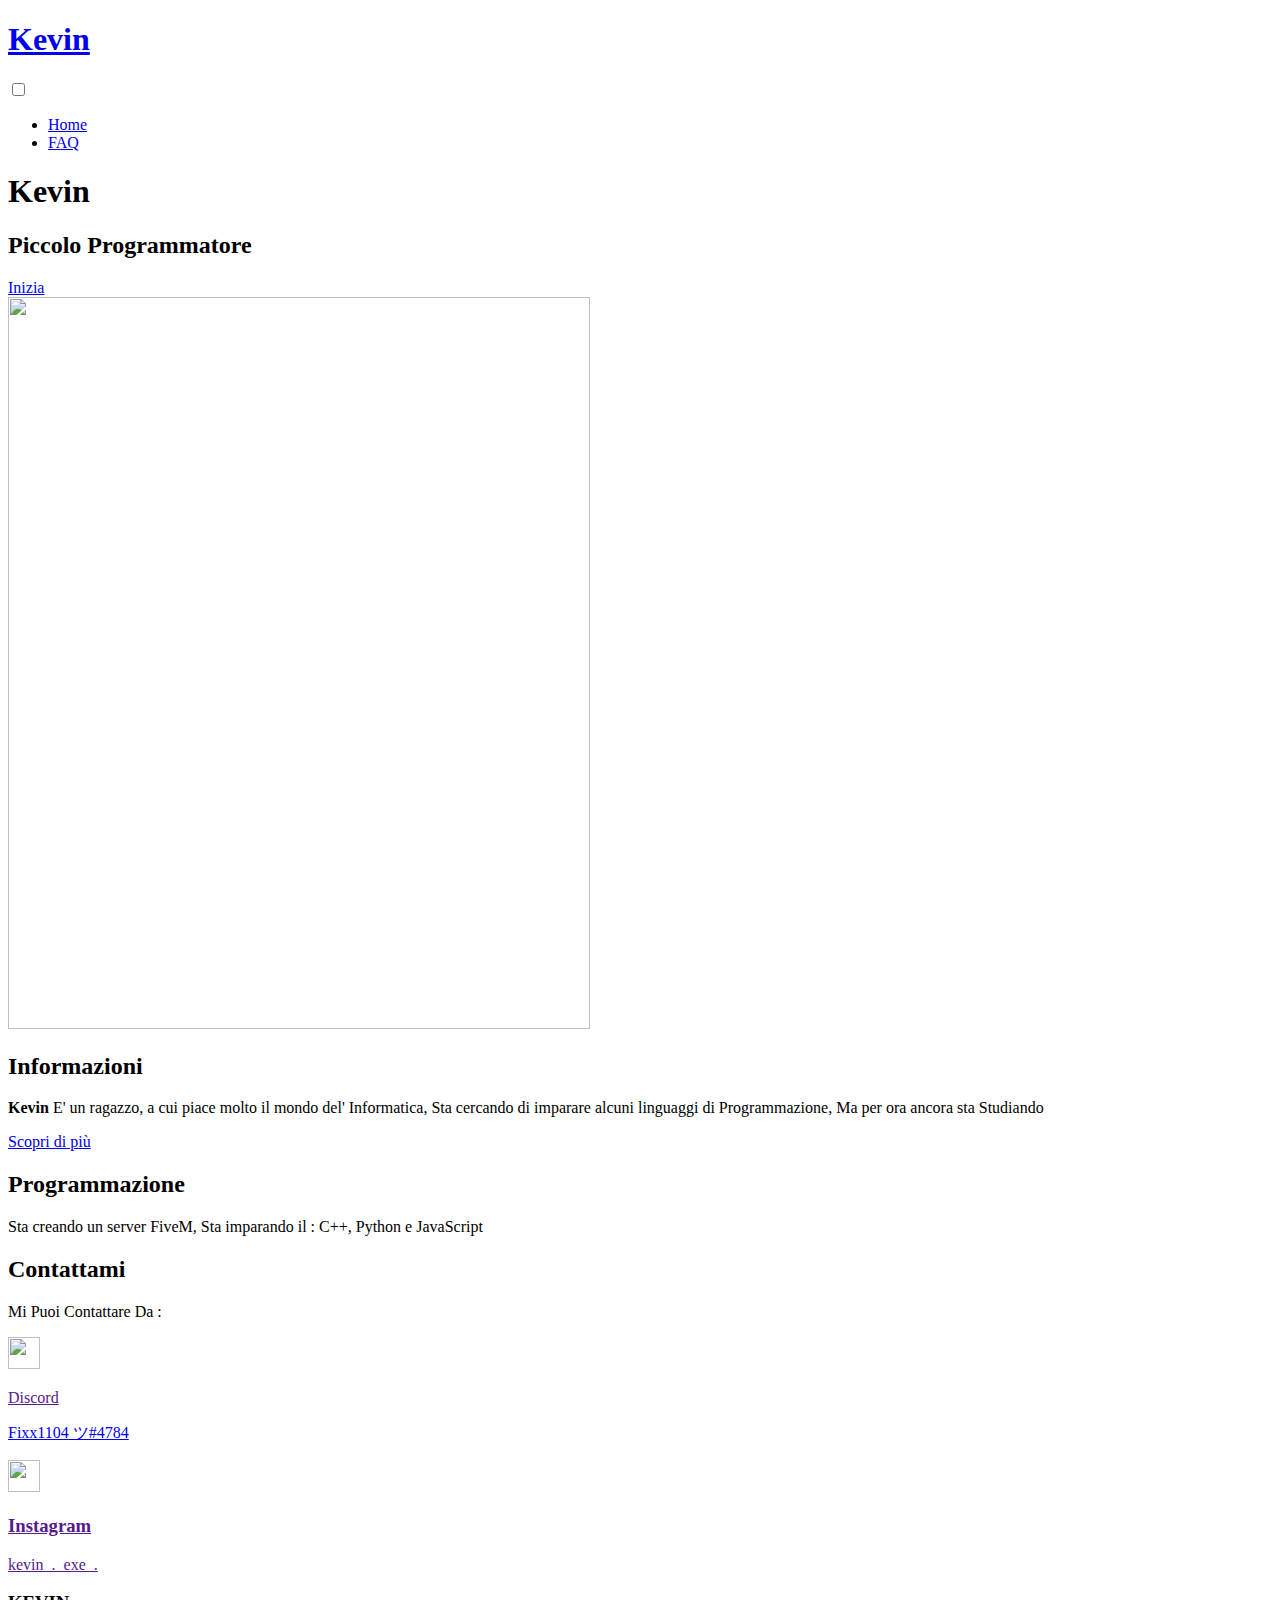
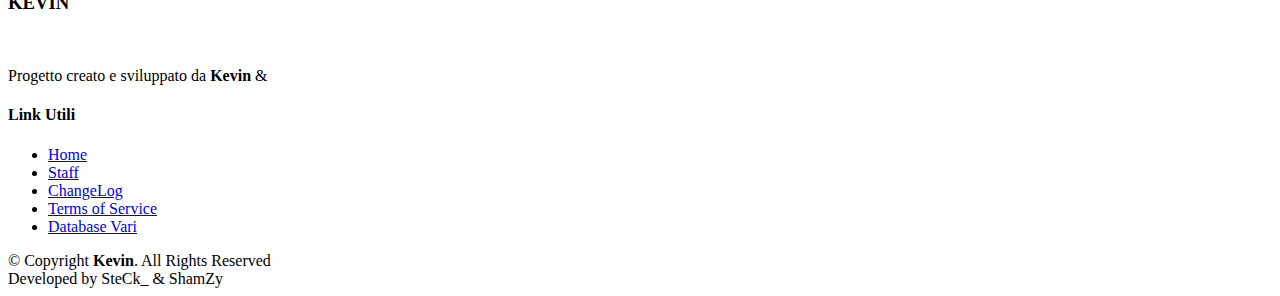
==== index.html @ 8cf2396b "Update index.html" ====
<!-- <s?php session_start(); ?> -->

<!DOCTYPE html>
<html lang="en">


<!-- Mirrored from www.lemoncityrp.it/ by HTTrack Website Copier/3.x [XR&CO'2014], Thu, 15 Sep 2022 19:33:43 GMT -->
<!-- Added by HTTrack --><meta http-equiv="content-type" content="text/html;charset=UTF-8" /><!-- /Added by HTTrack -->
<head>
  <meta charset="utf-8">
  <meta name="viewport" content="width=device-width, initial-scale=1">

  <title>Kevin | Hub</title>
	<meta name="description" content="Sito Di Kevin">
  <meta content="" name="description">
  <meta content="ita" name="keywords">

  <!-- Favicons -->
  <link href="assets/img/icon-logo.png" rel="icon">
  <link href="assets/img/apple-touch-icon.png" rel="apple-touch-icon">

  <!-- Google Fonts -->
  <!-- <link href="https://fonts.googleapis.com/css?family=Open+Sans:300,400,600,700|Roboto:300,400,500,600,700|Poppins:300,400,500,600,700" rel="stylesheet"> -->
  

  <!-- Vendor CSS Files -->
  <link href="assets/vendor/aos/aos.css" rel="stylesheet">
  <link href="assets/vendor/bootstrap/css/bootstrap.min.css" rel="stylesheet">
  <link href="assets/vendor/bootstrap-icons/bootstrap-icons.css" rel="stylesheet">
  <link href="assets/vendor/boxicons/css/boxicons.min.css" rel="stylesheet">
  <link href="assets/vendor/glightbox/css/glightbox.min.css" rel="stylesheet">
  <link href="assets/vendor/swiper/swiper-bundle.min.css" rel="stylesheet">
  <!-- <script src="https://code.jquery.com/jquery-3.2.1.min.js"></script> -->


  <!-- Template Main CSS File -->
  <link href="assets/css/style.css" rel="stylesheet">


<body>

  <header id="header" class="fixed-top ">
    <div class="container d-flex align-items-center justify-content-between">
      <h1 class="logo"><a href="index.html"><strong>Kevin</strong></a></h1>
      <!-- Disattiva e attiva darkmode -->
      <input type="checkbox" class="toggle--checkbox darkmode" id="toggle">
      <!--  <input type="checkbox" id="toggle" class="toggle--checkbox darkmode">-->
         <label for="toggle" class="toggle--label"></label>
       

      <nav id="navbar" class="navbar">
        <ul>
          <li><a class="nav-link scrollto " href="index.html">Home</a></li>
          <li><a class="nav-link scrollto" href="#faq">FAQ</a></li>
          
        </ul>
        
        <i class="bi bi-list mobile-nav-toggle"></i>
      </nav>

    </div>
  </header>

  <section id="hero" class="d-flex align-items-center">
    
    <div class="container" data-aos="fade-up">
      <div class="row justify-content-center">
        <div class="col-xl-5 col-lg-6 pt-3 pt-lg-0 order-2 order-lg-1 d-flex flex-column justify-content-center">
          <h1>Kevin</h1>
          <h2>Piccolo Programmatore</h2>
          <div><a href="#about" class="btn-get-started scrollto">Inizia</a></div>
        </div>
        <div class="col-xl-4 col-lg-6 order-1 order-lg-2 hero-img" data-aos="zoom-in" data-aos-delay="150">
        <img src="assets/img/hero-img.png" class="img-fluid animated" alt="" width="582px" height="732px"> 
        </div>
      </div>
    </div>

  </section>

  <main id="main">

    <section id="about" class="about">
      <div class="container">

        <div class="section-title">
          <h2>Informazioni</h2>
          <p><strong>Kevin</strong> E' un ragazzo, a cui piace molto il mondo del' Informatica, Sta cercando di imparare alcuni linguaggi di Programmazione, Ma per ora ancora sta Studiando</p>
        </div>
          <div class="content" data-aos="fade-right">
            <a href="#features" class="read-more">Scopri di più<i class="bi bi-long-arrow-right"></i></a>
          </div>

      </div>
     </header>

    </section>

    <!-- ======= Features Section ======= -->
    <section id="features" class="features">
      <div class="container" data-aos="fade-up">

        <div class="section-title">
          <h2>Programmazione</h2>
          <p>Sta creando un server FiveM, Sta imparando il : C++, Python e JavaScript</p>
        </div>

      </div>
    </section><!-- End Features Section -->


   <!--  <section id="portfolio" class="portfolio">
      <div class="container" data-aos="fade-up">

        <div class="section-title">
          <h2>Galleria</h2>
        </div>

        <div class="row">
          <div class="col-lg-12 d-flex justify-content-center">
            <ul id="portfolio-flters">
              <li data-filter="*" class="filter-active">Tutti</li>
              <li data-filter=".filter-app">Player</li>
              <li data-filter=".filter-card">Mappe</li>
              <li data-filter=".filter-web">Auto</li>
              <li data-filter=".filter-police">LSPD</li>
            </ul>
          </div>
        </div>

        <div class="row portfolio-container">

          <div class="col-lg-4 col-md-6 portfolio-item filter-web">
            <div class="portfolio-wrap">
              <img src="https://upload.lemoncityrp.it/portfolio/portfolio-1.jpg" class="img-fluid" alt="">
              <div class="portfolio-info">
                <h4>Toyota Supra</h4>
              </div>
              <div class="portfolio-links">
                <a href="https://upload.lemoncityrp.it/portfolio/portfolio-1.jpg" data-gallery="portfolioGallery" class="portfolio-lightbox" title=""><i class="bx bx-plus"></i></a>
              </div>
            </div>
          </div>

          <div class="col-lg-4 col-md-6 portfolio-item filter-web">
            <div class="portfolio-wrap">
              <img src="https://upload.lemoncityrp.it/fotoauto/gtr.jpeg" class="img-fluid" alt="">
              <div class="portfolio-info">
                <h4>Nissan GT-R</h4>
              </div>
              <div class="portfolio-links">
                <a href="https://upload.lemoncityrp.it/fotoauto/gtr.jpeg" data-gallery="portfolioGallery" class="portfolio-lightbox" title=""><i class="bx bx-plus"></i></a>
              </div>
            </div>
          </div>

          <div class="col-lg-4 col-md-6 portfolio-item filter-web">
            <div class="portfolio-wrap">
              <img src="https://upload.lemoncityrp.it/portfolio/portfolio-2.jpg" class="img-fluid" alt="">
              <div class="portfolio-info">
                <h4>Lamborghini Urus</h4>
              </div>
              <div class="portfolio-links">
                <a href="https://upload.lemoncityrp.it/portfolio/portfolio-2.jpg" data-gallery="portfolioGallery" class="portfolio-lightbox" title=""><i class="bx bx-plus"></i></a>
              </div>
            </div>
          </div>

          <div class="col-lg-4 col-md-6 portfolio-item filter-web">
            <div class="portfolio-wrap">
              <img src="https://upload.lemoncityrp.it/portfolio/portfolio-3.jpg" class="img-fluid" alt="">
              <div class="portfolio-info">
                <h4>Delorean</h4>
              </div>
              <div class="portfolio-links">
                <a href="https://upload.lemoncityrp.it/portfolio/portfolio-3.jpg" data-gallery="portfolioGallery" class="portfolio-lightbox" title=""><i class="bx bx-plus"></i></a>
              </div>
            </div>
          </div>

          <div class="col-lg-4 col-md-6 portfolio-item filter-card">
            <div class="portfolio-wrap">
              <img src="https://upload.lemoncityrp.it/portfolio/portfolio-4.jpg" class="img-fluid" alt="">
              <div class="portfolio-info">
                <h4>Dodo Idrovolante</h4>
              </div>
              <div class="portfolio-links">
                <a href="https://upload.lemoncityrp.it/portfolio/portfolio-4.jpg" data-gallery="portfolioGallery" class="portfolio-lightbox" title=""><i class="bx bx-plus"></i></a>
              </div>
            </div>
          </div>

          <div class="col-lg-4 col-md-6 portfolio-item filter-card">
            <div class="portfolio-wrap">
              <img src="https://upload.lemoncityrp.it/portfolio/portfolio-5.jpg" class="img-fluid" alt="">
              <div class="portfolio-info">
                <h4>Villa Cayo Perico</h4>
              </div>
              <div class="portfolio-links">
                <a href="https://upload.lemoncityrp.it/portfolio/portfolio-5.jpg" data-gallery="portfolioGallery" class="portfolio-lightbox" title=""><i class="bx bx-plus"></i></a>
              </div>
            </div>
          </div>

          <div class="col-lg-4 col-md-6 portfolio-item filter-web">
            <div class="portfolio-wrap">
              <img src="https://upload.lemoncityrp.it/portfolio/portfolio-6.jpg" class="img-fluid" alt="">
              <div class="portfolio-info">
                <h4>Jeep</h4>
              </div>
              <div class="portfolio-links">
                <a href="https://upload.lemoncityrp.it/portfolio/portfolio-6.jpg" data-gallery="portfolioGallery" class="portfolio-lightbox" title=""><i class="bx bx-plus"></i></a>
              </div>
            </div>
          </div>

          <div class="col-lg-4 col-md-6 portfolio-item filter-card">
            <div class="portfolio-wrap">
              <img src="https://upload.lemoncityrp.it/portfolio/portfolio-7.jpg" class="img-fluid" alt="">
              <div class="portfolio-info">
                <h4>Autostrada</h4>
              </div>
              <div class="portfolio-links">
                <a href="https://upload.lemoncityrp.it/portfolio/portfolio-7.jpg" data-gallery="portfolioGallery" class="portfolio-lightbox" title=""><i class="bx bx-plus"></i></a>
              </div>
            </div>
          </div>

          <div class="col-lg-4 col-md-6 portfolio-item filter-card">
            <div class="portfolio-wrap">
              <img src="https://upload.lemoncityrp.it/portfolio/portfolio-8.jpg" class="img-fluid" alt="">
              <div class="portfolio-info">
                <h4>Il Faro</h4>
              </div>
              <div class="portfolio-links">
                <a href="https://upload.lemoncityrp.it/portfolio/portfolio-8.jpg" data-gallery="portfolioGallery" class="portfolio-lightbox" title=""><i class="bx bx-plus"></i></a>
              </div>
            </div>
          </div>

          <div class="col-lg-4 col-md-6 portfolio-item filter-web">
            <div class="portfolio-wrap">
              <img src="https://upload.lemoncityrp.it/portfolio/portfolio-9.jpg" class="img-fluid" alt="">
              <div class="portfolio-info">
                <h4>Parco Auto Medici</h4>
              </div>
              <div class="portfolio-links">
                <a href="https://upload.lemoncityrp.it/portfolio/portfolio-9.jpg" data-gallery="portfolioGallery" class="portfolio-lightbox" title=""><i class="bx bx-plus"></i></a>
              </div>
            </div>
          </div>

          <div class="col-lg-4 col-md-6 portfolio-item filter-card">
            <div class="portfolio-wrap">
              <img src="https://upload.lemoncityrp.it/portfolio/portfolio-10.jpg" class="img-fluid" alt="">
              <div class="portfolio-info">
                <h4>Aurora Boreale</h4>
              </div>
              <div class="portfolio-links">
                <a href="https://upload.lemoncityrp.it/portfolio/portfolio-10.jpg" data-gallery="portfolioGallery" class="portfolio-lightbox" title=""><i class="bx bx-plus"></i></a>
              </div>
            </div>
          </div>

          <div class="col-lg-4 col-md-6 portfolio-item filter-app">
            <div class="portfolio-wrap">
              <img src="https://upload.lemoncityrp.it/portfolio/portfolio-11.jpg" class="img-fluid" alt="">
              <div class="portfolio-info">
                <h4>Corte Marziale</h4>
              </div>
              <div class="portfolio-links">
                <a href="https://upload.lemoncityrp.it/portfolio/portfolio-11.jpg" data-gallery="portfolioGallery" class="portfolio-lightbox" title=""><i class="bx bx-plus"></i></a>
              </div>
            </div>
          </div>
			
			<div class="col-lg-4 col-md-6 portfolio-item filter-web">
            <div class="portfolio-wrap">
              <img src="https://upload.lemoncityrp.it/portfolio/portfolio-12.jpg" class="img-fluid" alt="">
              <div class="portfolio-info">
                <h4>CORVETTE ZR1</h4>
              </div>
              <div class="portfolio-links">
                <a href="https://upload.lemoncityrp.it/portfolio/portfolio-12.jpg" data-gallery="portfolioGallery" class="portfolio-lightbox" title=""><i class="bx bx-plus"></i></a>
              </div>
            </div>
          </div>
			
			<div class="col-lg-4 col-md-6 portfolio-item filter-web">
            <div class="portfolio-wrap">
              <img src="https://upload.lemoncityrp.it/portfolio/portfolio-13.jpg" class="img-fluid" alt="">
              <div class="portfolio-info">
                <h4>AUDI RS6</h4>
              </div>
              <div class="portfolio-links">
                <a href="https://upload.lemoncityrp.it/portfolio/portfolio-13.jpg" data-gallery="portfolioGallery" class="portfolio-lightbox" title=""><i class="bx bx-plus"></i></a>
              </div>
            </div>
          </div>

          <div class="col-lg-4 col-md-6 portfolio-item filter-police">
            <div class="portfolio-wrap">
              <img src="https://upload.lemoncityrp.it/portfolio/polizia-1.jpg" class="img-fluid" alt="">
              <div class="portfolio-info">
                <h4>Parco Auto LSPD</h4>
              </div>
              <div class="portfolio-links">
                <a href="https://upload.lemoncityrp.it/portfolio/polizia-1.jpg" data-gallery="portfolioGallery" class="portfolio-lightbox" title=""><i class="bx bx-plus"></i></a>
              </div>
            </div>
          </div>

          <div class="col-lg-4 col-md-6 portfolio-item filter-police">
            <div class="portfolio-wrap">
              <img src="https://upload.lemoncityrp.it/portfolio/polizia-2.jpg" class="img-fluid" alt="">
              <div class="portfolio-info">
                <h4>Parco Auto LSPD</h4>
              </div>
              <div class="portfolio-links">
                <a href="https://upload.lemoncityrp.it/portfolio/polizia-2.jpg" data-gallery="portfolioGallery" class="portfolio-lightbox" title=""><i class="bx bx-plus"></i></a>
              </div>
            </div>
          </div>

          <div class="col-lg-4 col-md-6 portfolio-item filter-police">
            <div class="portfolio-wrap">
              <img src="https://upload.lemoncityrp.it/portfolio/polizia-3.jpg" class="img-fluid" alt="">
              <div class="portfolio-info">
                <h4>Parco Auto LSPD</h4>
              </div>
              <div class="portfolio-links">
                <a href="https://upload.lemoncityrp.it/portfolio/polizia-3.jpg" data-gallery="portfolioGallery" class="portfolio-lightbox" title=""><i class="bx bx-plus"></i></a>
              </div>
            </div>
          </div>

          <div class="col-lg-4 col-md-6 portfolio-item filter-police">
            <div class="portfolio-wrap">
              <img src="https://upload.lemoncityrp.it/portfolio/polizia-4.jpg" class="img-fluid" alt="">
              <div class="portfolio-info">
                <h4>Parco Auto LSPD</h4>
              </div>
              <div class="portfolio-links">
                <a href="https://upload.lemoncityrp.it/portfolio/polizia-4.jpg" data-gallery="portfolioGallery" class="portfolio-lightbox" title=""><i class="bx bx-plus"></i></a>
              </div>
            </div>
          </div>

        </div>

      </div> 
    </section>
 -->

    <!-- ======= Contact Section ======= -->
    <section id="contact" class="contact section-bg">
      <div class="container" data-aos="fade-up">

        <div class="section-title">
          <h2>Contattami</h2>
          <p>Mi Puoi Contattare Da : </p>
        </div>



        <div class="row">
          <div class="col-lg-6">
            <div class="info-box mb-4">
               <img src="https://upload.lemoncityrp.it/discord-icon.svg" width="32px" height="32px">
               <p><a href="" target="_blank">  Discord </a></h3>
              <p><a href="Fixx1104 ツ#4784" target="_blank">Fixx1104 ツ#4784</a></p>
            </div>
          </div>

          <div class="col-lg-6">
            <div class="info-box  mb-4">
              <img src="../upload.lemoncityrp.it/Instagram.svg.png" width="32px" height="32px">
              <h3><a href="" target="_blank"> Instagram </a> </h3>
              <p><a href="" target="_blank">kevin_._exe_.</a></p>
            </div>
          </div>
        </div>
    </section><!-- End Contact Section -->

  </main><!-- End #main -->

  <!-- ======= Footer ======= -->
  <footer id="footer" class="metti-giu">

    <div class="footer-top">
      <div class="container">
        <div class="row">


          <div class="col-lg-4 col-md-6 footer-links">
			  <h3><strong>KEVIN</strong></h3>
            <br>
            <p>Progetto creato e sviluppato da <strong>Kevin</strong> & <strong></strong><br>
            </p>
          </div>

          <div class="col-lg-4 col-md-6 footer-links">
            <h4>Link Utili</h4>
            <ul>
              <li><i class="bx bx-chevron-right"></i> <a href="index.html">Home</a></li>
              <li><i class="bx bx-chevron-right"></i> <a href="https://lemoncityrp.it/staff">Staff</a></li>
				<li><i class="bx bx-chevron-right"></i> <a href="changelog.html">ChangeLog</a></li>
              <li><i class="bx bx-chevron-right"></i> <a href="tos.html">Terms of Service</a></li>
              <li><i class="bx bx-chevron-right"></i> <a href="database.html">Database Vari</a></li>
            </ul>
          </div>



        </div>
      </div>
    </div>

    <div class="container">

      <div class="copyright-wrap d-md-flex py-4">
        <div class="me-md-auto text-center text-md-start">
          <div class="copyright">
            &copy; Copyright <strong><span>Kevin</span></strong>. All Rights Reserved
          </div>
          <div class="credits">
            Developed by SteCk_ & ShamZy
          </div>
        </div>
        <div class="social-links text-center text-md-right pt-3 pt-md-0">
          <a href="https://discord.com/invite/lemoncityrp" target="_blank" class="twitter"><i class="fab fa-discord"></i></a>
          <a href="https://www.instagram.com/lemoncityrp_/" target="_blank" class="facebook"><i class="fab fa-instagram"></i></a>
          <a href="https://www.twitch.tv/lemoncity_rp" target="_blank" class="instagram"><i class="fab fa-twitch"></i></a>
          <a href="https://www.youtube.com/channel/UCzcYQU59Ub0rWRpJiH61GHQ" target="_blank" class="google-plus"><i class="fab fa-youtube"></i></a>
          <a href="https://www.tiktok.com/@lemoncity_" target="_blank" class="linkedin"><i class="fab fa-tiktok"></i></a>
        </div>
      </div>

    </div>
  </footer><!-- End Footer -->

  <a href="#" class="back-to-top d-flex align-items-center justify-content-center"><i class="bi bi-arrow-up-short"></i></a>
  <div id="preloader">
  <div id="loader"></div>
</div>

  <!-- Vendor JS Files -->
  <script src="assets/vendor/aos/aos.js"></script>
  <script src="assets/vendor/bootstrap/js/bootstrap.bundle.min.js"></script>
  <script src="assets/vendor/glightbox/js/glightbox.min.js"></script>
  <script src="assets/vendor/isotope-layout/isotope.pkgd.min.js"></script>
  <script src="assets/vendor/purecounter/purecounter.js"></script>
  <script src="assets/vendor/swiper/swiper-bundle.min.js"></script>
  <script src="../kit.fontawesome.com/2b98d1dd1f.js" crossorigin="anonymous"></script>        

  <!-- Template Main JS File -->
  <script src="assets/js/main.js"></script>
	  
	    <!-- VANILLA TILT-->
  <script type="text/javascript" src="assets/js/vanilla-tilt.js"></script>

</body>

</html>
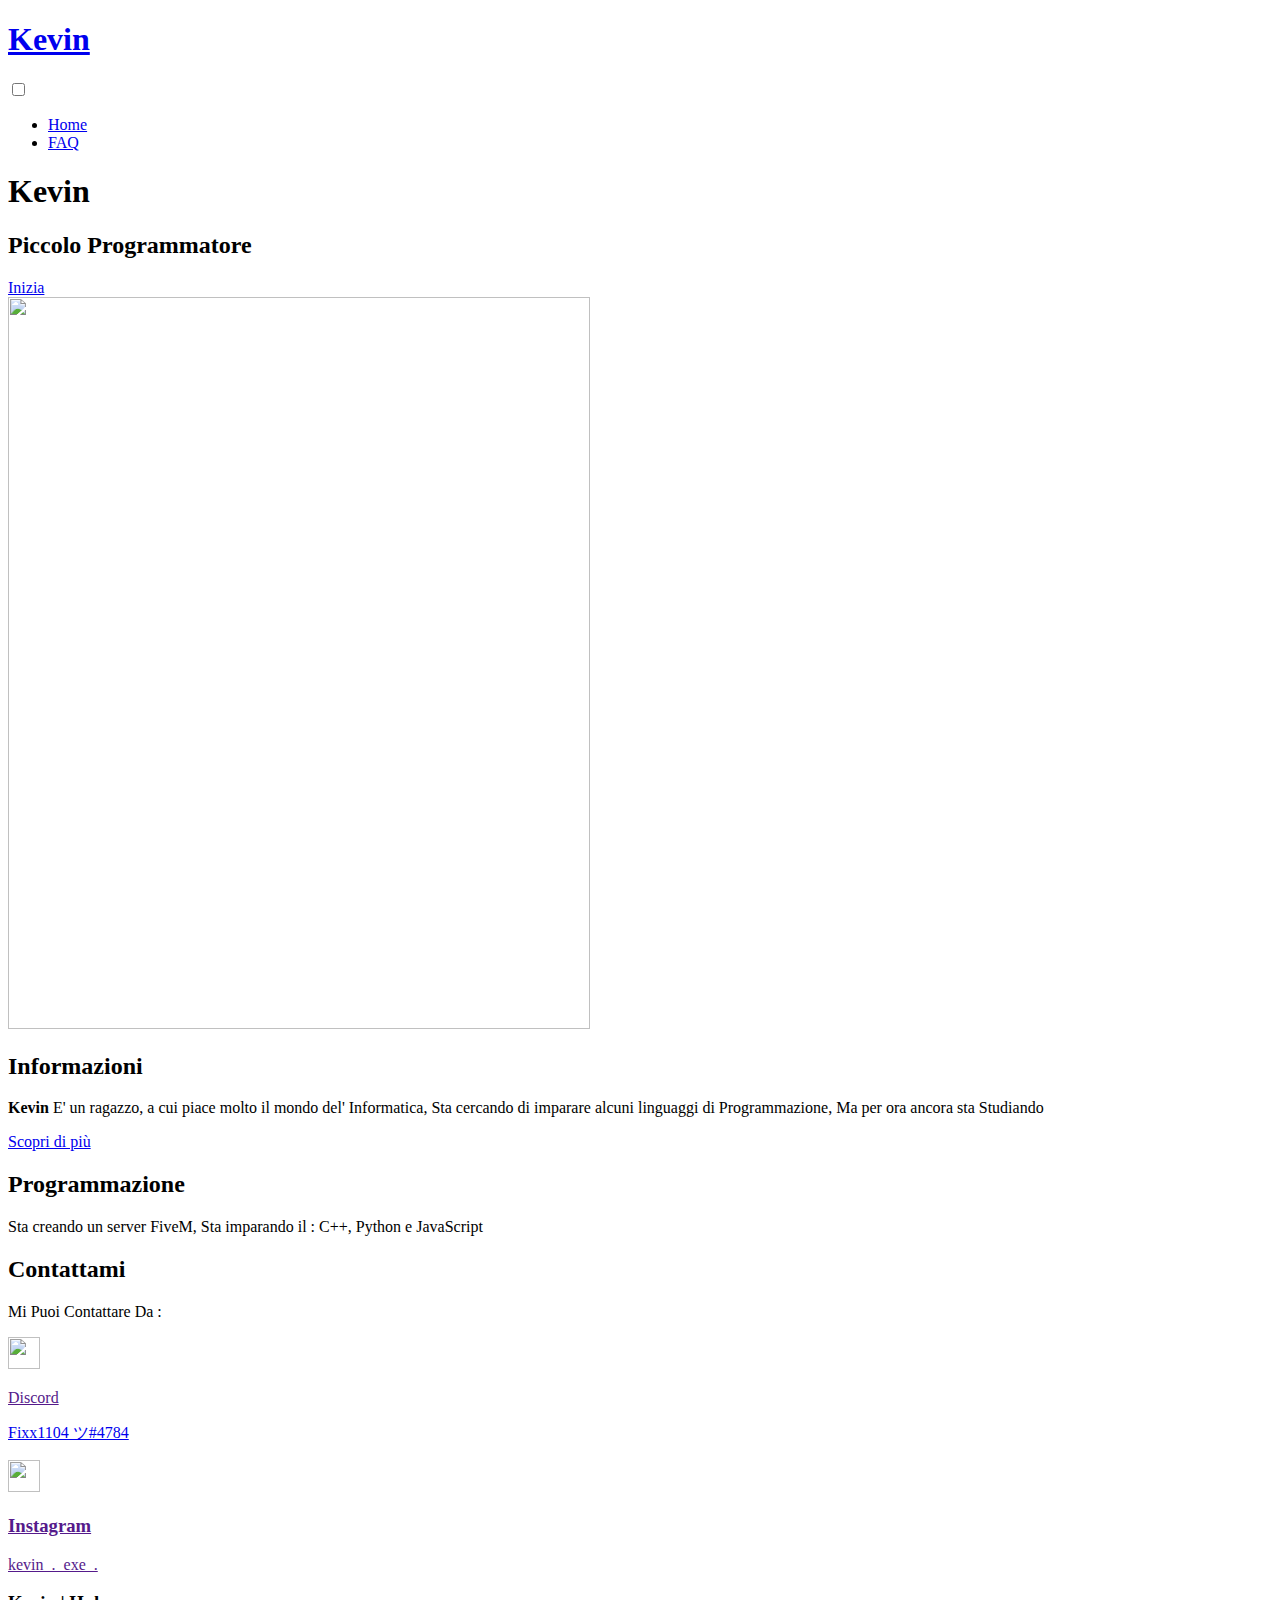
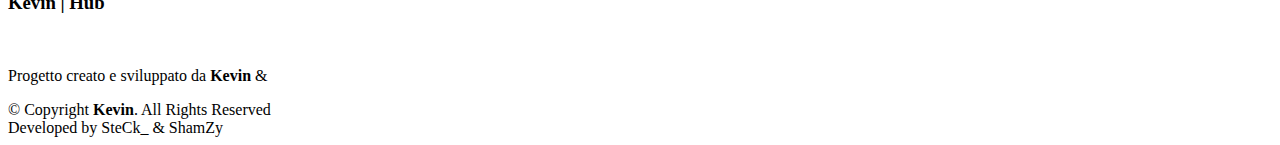
==== commit 0bf42e3e: "aggiunta nome" ====
--- a/index.html
+++ b/index.html
@@ -393,25 +393,12 @@
 
 
           <div class="col-lg-4 col-md-6 footer-links">
-			  <h3><strong>KEVIN</strong></h3>
+			  <h3><strong>Kevin | Hub</strong></h3>
             <br>
             <p>Progetto creato e sviluppato da <strong>Kevin</strong> & <strong></strong><br>
             </p>
           </div>
-
-          <div class="col-lg-4 col-md-6 footer-links">
-            <h4>Link Utili</h4>
-            <ul>
-              <li><i class="bx bx-chevron-right"></i> <a href="index.html">Home</a></li>
-              <li><i class="bx bx-chevron-right"></i> <a href="https://lemoncityrp.it/staff">Staff</a></li>
-				<li><i class="bx bx-chevron-right"></i> <a href="changelog.html">ChangeLog</a></li>
-              <li><i class="bx bx-chevron-right"></i> <a href="tos.html">Terms of Service</a></li>
-              <li><i class="bx bx-chevron-right"></i> <a href="database.html">Database Vari</a></li>
-            </ul>
-          </div>
-
-
-
+		
         </div>
       </div>
     </div>
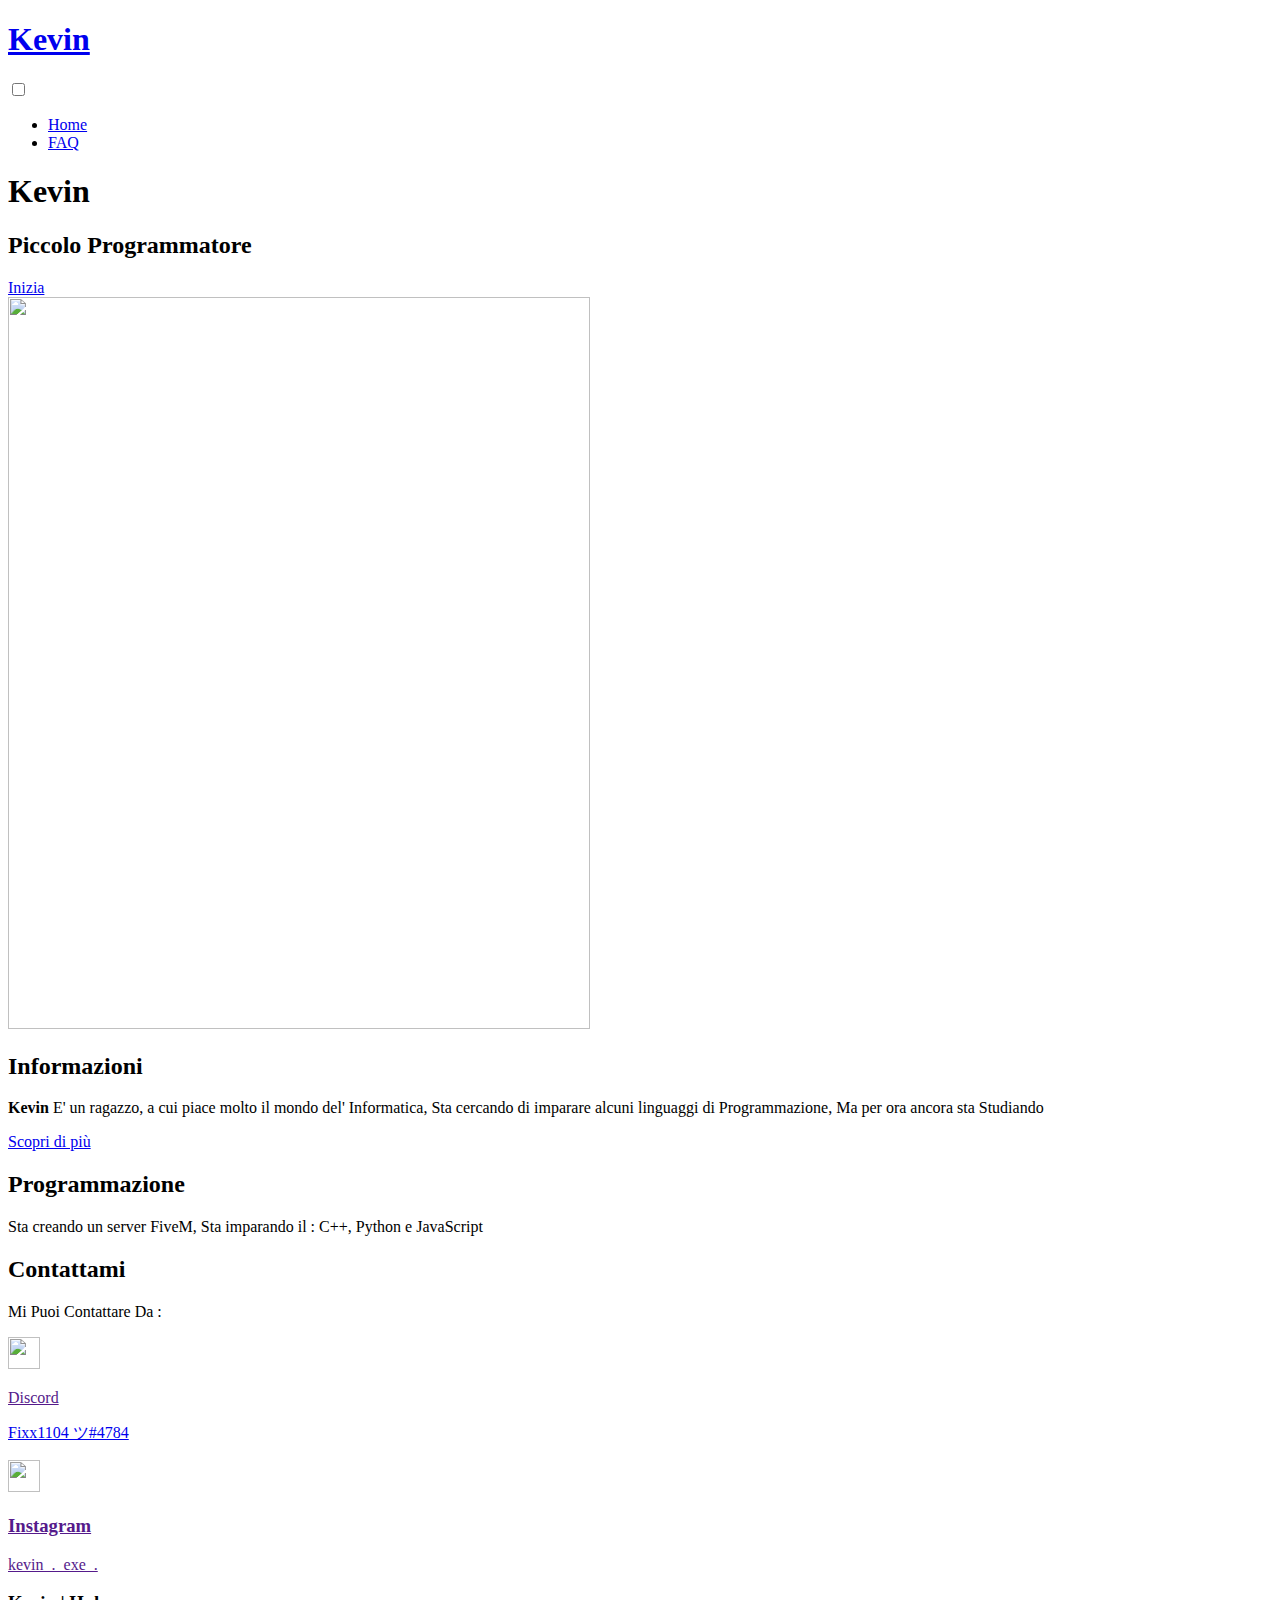
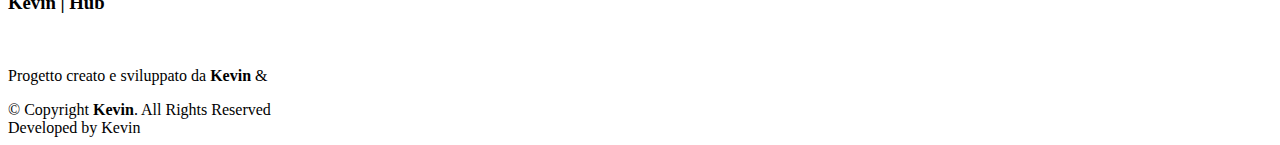
==== commit 34090980: "fda" ====
--- a/index.html
+++ b/index.html
@@ -411,7 +411,7 @@
             &copy; Copyright <strong><span>Kevin</span></strong>. All Rights Reserved
           </div>
           <div class="credits">
-            Developed by SteCk_ & ShamZy
+            Developed by Kevin
           </div>
         </div>
         <div class="social-links text-center text-md-right pt-3 pt-md-0">
